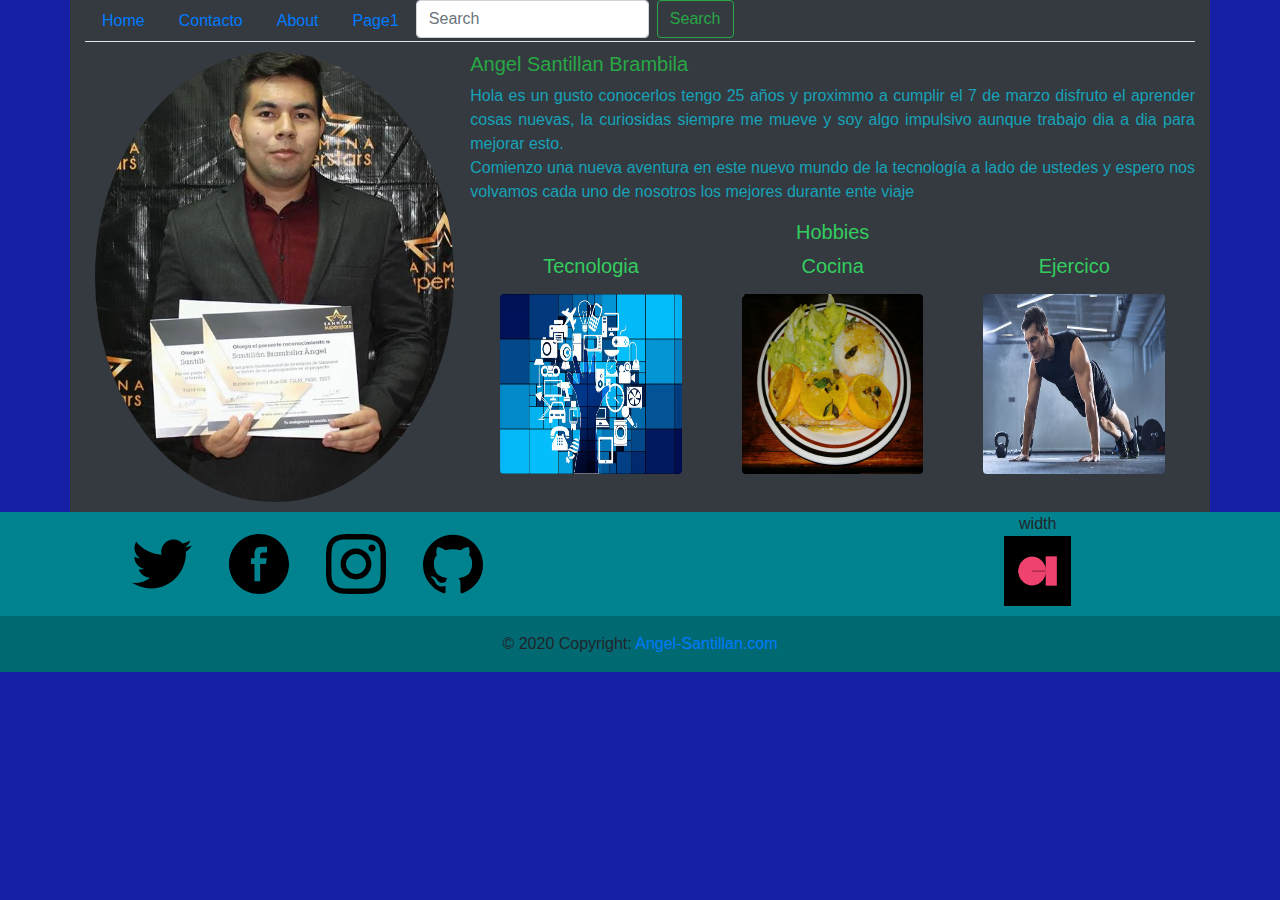
==== index.html @ 317056c0 "primer commit" ====
<!DOCTYPE html>
<html lang="en">
<head>
    <meta charset="UTF-8">
    <meta name="viewport" content="width=device-width, initial-scale=1.0">
    <meta http-equiv="X-UA-Compatible" content="ie=edge">
    <title>Document</title>
    <link rel="stylesheet" href="https://stackpath.bootstrapcdn.com/bootstrap/4.4.1/css/bootstrap.min.css" 
    integrity="sha384-Vkoo8x4CGsO3+Hhxv8T/Q5PaXtkKtu6ug5TOeNV6gBiFeWPGFN9MuhOf23Q9Ifjh" crossorigin="anonymous">
    <link rel="stylesheet" href="./css/style.css">
</head>
<body>
    <header class="container bg-dark">
        <div class="nav nav-tabs align-self-end">
            <li class="nav-item">
                <a class="nav-link" href="./index.html">Home</a>
            </li>
            <li class="nav-item">
                <a class="nav-link" href="./contact.html">Contacto</a>
            </li>
            <li class="nav-item">
                <a class="nav-link" href="#">About</a>
            </li>
            <li class="nav-item mr5">
                <a class="nav-link" href="#">Page1</a>
            </li>
            <li class="nav-item">
                <form class="form-inline">
                    <input class="form-control mr-sm-2" type="search" placeholder="Search" aria-label="Search">
                    <button class="btn btn-outline-success my-2 my-sm-0" type="submit">Search</button>
                </form>
            </li>
            
        </div>
        <div class="media">
            <img class="mr-3 rounded-circle" src="./images/Angel-sanmina.jpg" id="hero-img" alt="Angel">
            <div class="media-body title-hero">
              <h5 class="mt-0 text-success">Angel Santillan Brambila</h5>
              <p class="text-info text-justify">
                Hola es un gusto conocerlos tengo 25 años y proximmo a cumplir el 7 de marzo
                disfruto el aprender cosas nuevas, la curiosidas siempre me mueve y soy algo impulsivo aunque 
                trabajo dia a dia para mejorar esto. <br>
                Comienzo una nueva aventura en este nuevo mundo de la tecnología a lado de ustedes y espero
                nos volvamos cada uno de nosotros los mejores durante ente viaje
              </p>
              <h5 class="text-center" id="title-hobbies">
                  Hobbies
                <div class="container">
                    <div class="row" id="row-hobbies">
                        <!-- Hobbie de Tecnologia -->
                        <div class="col">
                            <div class="container">
                                <ul class="list-group" >
                                    <li class="list-group-item">
                                        <p>Tecnologia</p>
                                    </li>
                                    <li class="list-group-item item-img">
                                        <img src="./images/tecnologia.jpg" 
                                        class="img-fluid 
                                            rounded 
                                            img-hobbies"
                                         alt="img-tecnologia">
                                    </li>
                                </ul>
                            </div>
                        </div>
                        <!-- Hobbie de Cocina -->
                        <div class="col">
                            <div class="container">
                                <ul class="list-group" >
                                    <li class="list-group-item">
                                        <p>Cocina</p>
                                    </li>
                                    <li class="list-group-item item-img">
                                        <img src="./images/cocina.jpg" 
                                        class="img-fluid
                                            rounded 
                                            img-hobbies" 
                                        alt="img-tecnologia">
                                    </li>
                                </ul>
                            </div>
                        </div>
                        <!-- Hobbie de Ejercicio -->
                        <div class="col">
                            <div class="container">
                                <ul class="list-group" >
                                    <li class="list-group-item">
                                        <p>Ejercico</p>
                                    </li>
                                    <li class="list-group-item item-img">
                                        <img src="./images/ejercicio.jpg" 
                                        class="img-fluid
                                            rounded 
                                            img-hobbies" 
                                            alt="img-tecnologia">
                                    </li>
                                </ul>
                            </div>
                        </div>
                    </div>
                </div>
              </h5>
            </div>
          </div>        
    </header>
    <main class="container">
        <div class="media">
            
        </div>
    </main>
    <footer class="page-footer">
        <div class="container-fluid" id="footer-redes">
            <div class="row align-items-center" id="row-redes">
                <div class="col-sm-2 col-md-2 col-lg-1">
                    <a href="https://twitter.com/angelsadefe18" target="_blank">
                        <img src="./images/twitter.svg" class="img-footer" alt="">
                    </a>
                </div>
                <div class="col-sm-2 col-md-2 col-lg-1">
                    <a href="https://www.facebook.com/angel.santillanbrambila" target="_blank">
                        <img src="./images/facebook.svg" class="img-footer" alt="">
                    </a>
                </div>
                <div class="col-sm-2 col-md-2 col-lg-1">
                    <a href="https://www.instagram.com/angelsantillanbrambila/?hl=es-la" target="_blank">
                        <img src="./images/instagram.svg" class="img-footer" alt="">
                    </a>
                </div>
                <div class="col-sm-2 col-md-4 col-lg-7 col-xl-6">
                    <a href="https://github.com/satoshi9394" target="_blank">
                        <img src="./images/github.svg" class="img-footer" alt="">
                    </a>
                </div>
                <div class="col-sm-2 col-md-1 col-lg-1">    
                    <p class="text-center" id="footer-title">width</p>
                    <div class="col"></div>
                    <img src="./images/ceroUno.png" class="img-fluid" id="cerouno" alt="ceroUno">
                </div>
            </div>
        </div>
        <div class="footer-copyright text-center py-3">© 2020 Copyright:
            <a href="#" target="_blank"> Angel-Santillan.com</a>
        </div>
    </footer>
</body>
</html>
---- css/style.css ----
:root
{
    --verde-fuerte: #33CD5F;
    --celeste:      #1620A6;
    --cyan:         #00838F;
    --cyan-dark:    #006972;

}

body{
    background-color: var(--celeste);
}

.title-hero{
    margin-top: 10px;
}

#hero-img{
    margin: 10px;
    height: 50vh;
}

#title-hobbies{
    color: var(--verde-fuerte);

}


#row-hobbies p{
    margin-top: 10px;
}

.list-group-item{
    background: none;
    border: 0;
    padding: 0;
}

.item-img {
    padding-bottom: 10px;
}

.img-hobbies
{
    height: 20vh;
}

#footer-redes{
    background-color: var(--cyan);
}

.img-footer{
    height: 60px;
}

#cerouno{
    padding-bottom: 10px;
    height: 80px;
}

#footer-title{
    margin-bottom: 0;
}

#row-redes{
    margin-left: 8vw;
}

.footer-copyright{
    background-color: var(--cyan-dark);
}
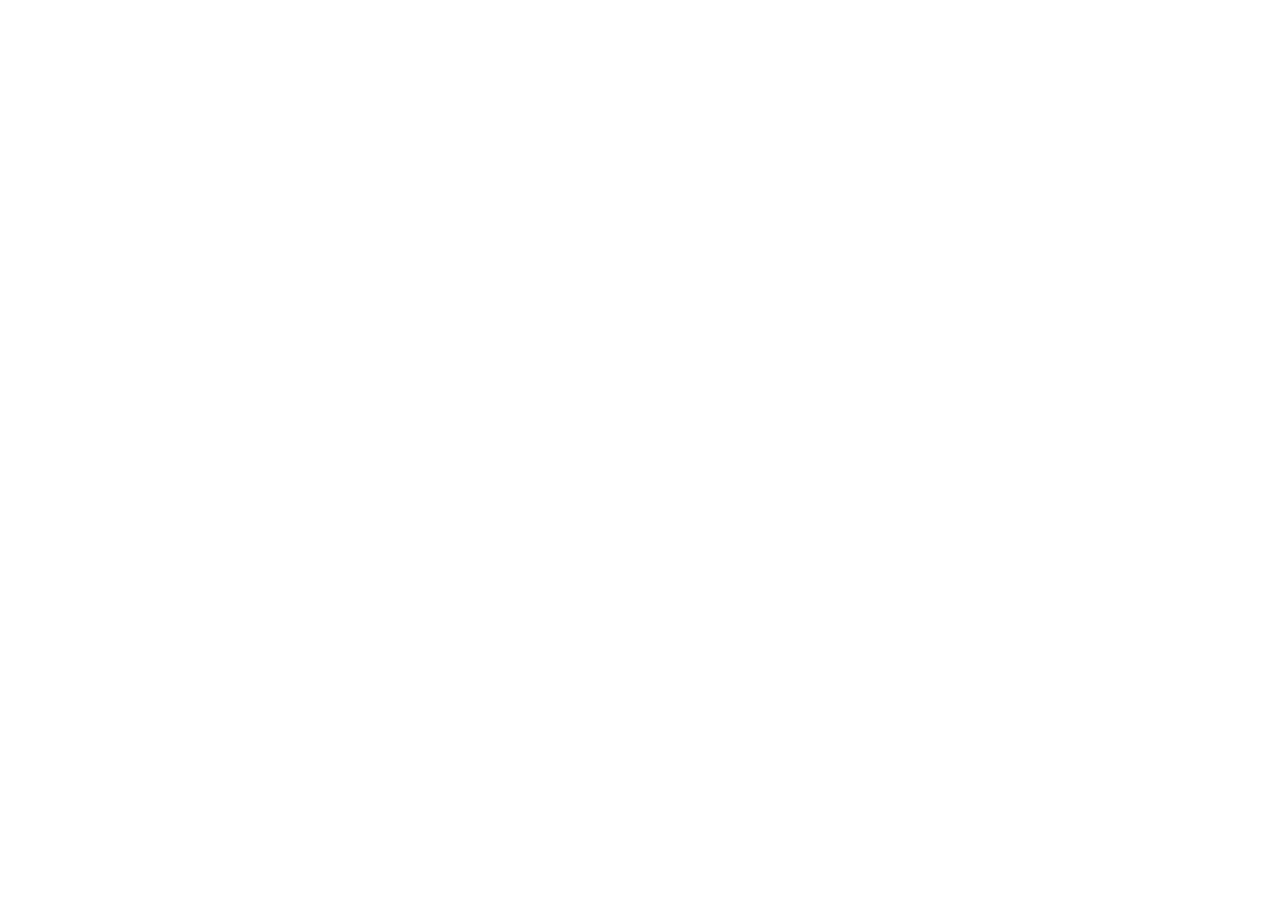
==== commit 6179eed8: "agregando cdn" ====
--- a/index.html
+++ b/index.html
@@ -4,144 +4,20 @@
     <meta charset="UTF-8">
     <meta name="viewport" content="width=device-width, initial-scale=1.0">
     <meta http-equiv="X-UA-Compatible" content="ie=edge">
-    <title>Document</title>
-    <link rel="stylesheet" href="https://stackpath.bootstrapcdn.com/bootstrap/4.4.1/css/bootstrap.min.css" 
-    integrity="sha384-Vkoo8x4CGsO3+Hhxv8T/Q5PaXtkKtu6ug5TOeNV6gBiFeWPGFN9MuhOf23Q9Ifjh" crossorigin="anonymous">
+    <title>Proyecto_1</title>
+    <!-- Compiled and minified CSS -->
+    <link rel="stylesheet" href="https://cdnjs.cloudflare.com/ajax/libs/materialize/1.0.0/css/materialize.min.css">
     <link rel="stylesheet" href="./css/style.css">
 </head>
 <body>
-    <header class="container bg-dark">
-        <div class="nav nav-tabs align-self-end">
-            <li class="nav-item">
-                <a class="nav-link" href="./index.html">Home</a>
-            </li>
-            <li class="nav-item">
-                <a class="nav-link" href="./contact.html">Contacto</a>
-            </li>
-            <li class="nav-item">
-                <a class="nav-link" href="#">About</a>
-            </li>
-            <li class="nav-item mr5">
-                <a class="nav-link" href="#">Page1</a>
-            </li>
-            <li class="nav-item">
-                <form class="form-inline">
-                    <input class="form-control mr-sm-2" type="search" placeholder="Search" aria-label="Search">
-                    <button class="btn btn-outline-success my-2 my-sm-0" type="submit">Search</button>
-                </form>
-            </li>
-            
-        </div>
-        <div class="media">
-            <img class="mr-3 rounded-circle" src="./images/Angel-sanmina.jpg" id="hero-img" alt="Angel">
-            <div class="media-body title-hero">
-              <h5 class="mt-0 text-success">Angel Santillan Brambila</h5>
-              <p class="text-info text-justify">
-                Hola es un gusto conocerlos tengo 25 años y proximmo a cumplir el 7 de marzo
-                disfruto el aprender cosas nuevas, la curiosidas siempre me mueve y soy algo impulsivo aunque 
-                trabajo dia a dia para mejorar esto. <br>
-                Comienzo una nueva aventura en este nuevo mundo de la tecnología a lado de ustedes y espero
-                nos volvamos cada uno de nosotros los mejores durante ente viaje
-              </p>
-              <h5 class="text-center" id="title-hobbies">
-                  Hobbies
-                <div class="container">
-                    <div class="row" id="row-hobbies">
-                        <!-- Hobbie de Tecnologia -->
-                        <div class="col">
-                            <div class="container">
-                                <ul class="list-group" >
-                                    <li class="list-group-item">
-                                        <p>Tecnologia</p>
-                                    </li>
-                                    <li class="list-group-item item-img">
-                                        <img src="./images/tecnologia.jpg" 
-                                        class="img-fluid 
-                                            rounded 
-                                            img-hobbies"
-                                         alt="img-tecnologia">
-                                    </li>
-                                </ul>
-                            </div>
-                        </div>
-                        <!-- Hobbie de Cocina -->
-                        <div class="col">
-                            <div class="container">
-                                <ul class="list-group" >
-                                    <li class="list-group-item">
-                                        <p>Cocina</p>
-                                    </li>
-                                    <li class="list-group-item item-img">
-                                        <img src="./images/cocina.jpg" 
-                                        class="img-fluid
-                                            rounded 
-                                            img-hobbies" 
-                                        alt="img-tecnologia">
-                                    </li>
-                                </ul>
-                            </div>
-                        </div>
-                        <!-- Hobbie de Ejercicio -->
-                        <div class="col">
-                            <div class="container">
-                                <ul class="list-group" >
-                                    <li class="list-group-item">
-                                        <p>Ejercico</p>
-                                    </li>
-                                    <li class="list-group-item item-img">
-                                        <img src="./images/ejercicio.jpg" 
-                                        class="img-fluid
-                                            rounded 
-                                            img-hobbies" 
-                                            alt="img-tecnologia">
-                                    </li>
-                                </ul>
-                            </div>
-                        </div>
-                    </div>
-                </div>
-              </h5>
-            </div>
-          </div>        
+    <header>
+        
     </header>
-    <main class="container">
-        <div class="media">
-            
-        </div>
-    </main>
-    <footer class="page-footer">
-        <div class="container-fluid" id="footer-redes">
-            <div class="row align-items-center" id="row-redes">
-                <div class="col-sm-2 col-md-2 col-lg-1">
-                    <a href="https://twitter.com/angelsadefe18" target="_blank">
-                        <img src="./images/twitter.svg" class="img-footer" alt="">
-                    </a>
-                </div>
-                <div class="col-sm-2 col-md-2 col-lg-1">
-                    <a href="https://www.facebook.com/angel.santillanbrambila" target="_blank">
-                        <img src="./images/facebook.svg" class="img-footer" alt="">
-                    </a>
-                </div>
-                <div class="col-sm-2 col-md-2 col-lg-1">
-                    <a href="https://www.instagram.com/angelsantillanbrambila/?hl=es-la" target="_blank">
-                        <img src="./images/instagram.svg" class="img-footer" alt="">
-                    </a>
-                </div>
-                <div class="col-sm-2 col-md-4 col-lg-7 col-xl-6">
-                    <a href="https://github.com/satoshi9394" target="_blank">
-                        <img src="./images/github.svg" class="img-footer" alt="">
-                    </a>
-                </div>
-                <div class="col-sm-2 col-md-1 col-lg-1">    
-                    <p class="text-center" id="footer-title">width</p>
-                    <div class="col"></div>
-                    <img src="./images/ceroUno.png" class="img-fluid" id="cerouno" alt="ceroUno">
-                </div>
-            </div>
-        </div>
-        <div class="footer-copyright text-center py-3">© 2020 Copyright:
-            <a href="#" target="_blank"> Angel-Santillan.com</a>
-        </div>
+    <main></main>
+    <footer>
+
     </footer>
+    <!-- Compiled and minified JavaScript -->
+    <script src="https://cdnjs.cloudflare.com/ajax/libs/materialize/1.0.0/js/materialize.min.js"></script>
 </body>
 </html>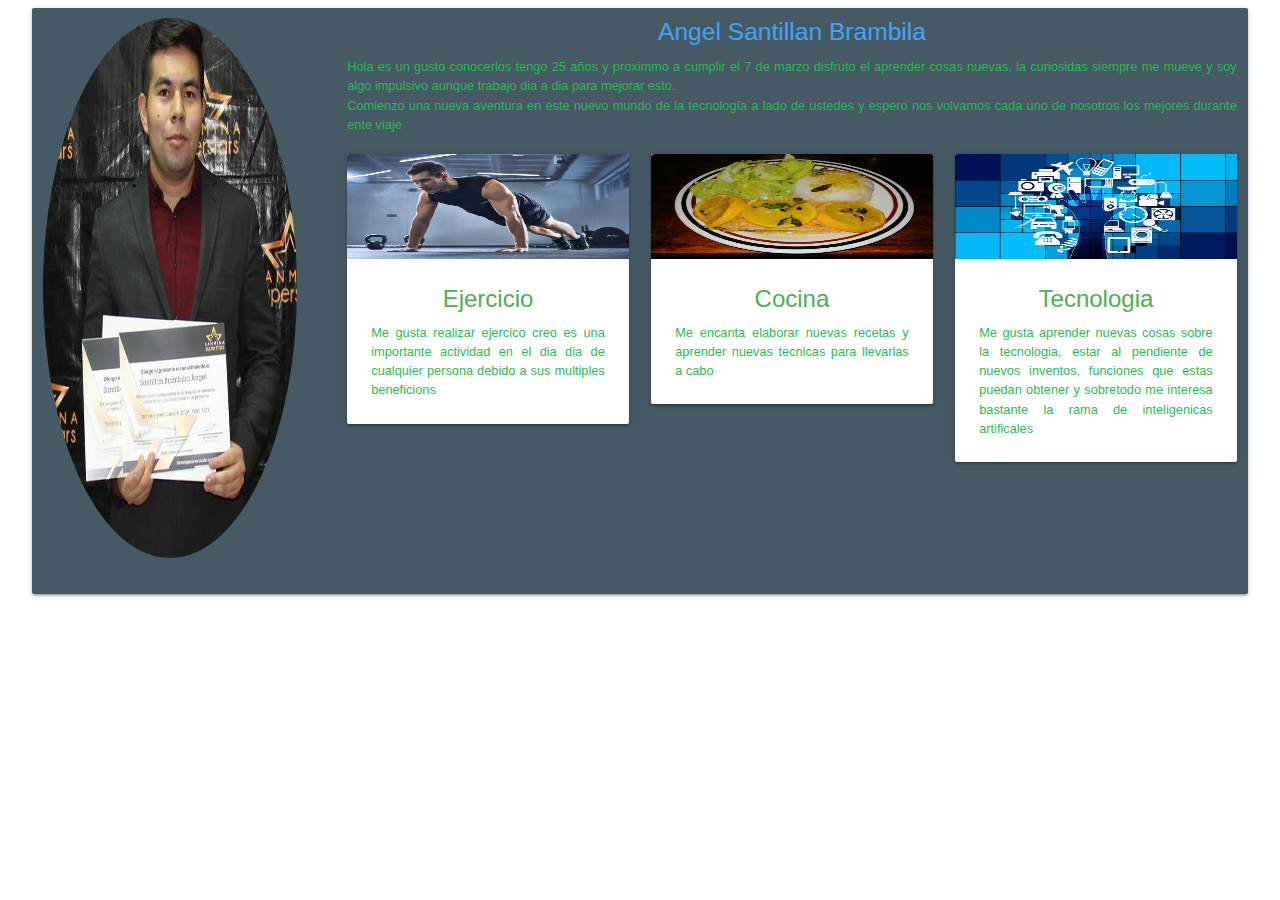
==== commit 82c79b5a: "finalizando card de presentacion" ====
--- a/index.html
+++ b/index.html
@@ -5,15 +5,81 @@
     <meta name="viewport" content="width=device-width, initial-scale=1.0">
     <meta http-equiv="X-UA-Compatible" content="ie=edge">
     <title>Proyecto_1</title>
+    <!--Import Google Icon Font-->
+    <link href="https://fonts.googleapis.com/icon?family=Material+Icons" rel="stylesheet">
     <!-- Compiled and minified CSS -->
     <link rel="stylesheet" href="https://cdnjs.cloudflare.com/ajax/libs/materialize/1.0.0/css/materialize.min.css">
     <link rel="stylesheet" href="./css/style.css">
 </head>
 <body>
-    <header>
-        
-    </header>
-    <main></main>
+    <header class="container">
+        <div class="card-panel teal blue-grey darken-2" id="hero">
+            <div class="row">
+                <div class="col s3 m3 l3 xl3">
+                    <img src="./images/Angel-sanmina.jpg" 
+                    class="circle resposive-img"
+                    id="hero-img" 
+                    alt="Angel-sanmina">
+                </div>
+                <div class="col l9" id="hero-text">
+                    <h5 class="center-align blue-text text-lighten-1">Angel Santillan Brambila</h5>
+                    <p class="">Hola es un gusto conocerlos tengo 25 años y proximmo a cumplir el 7 de marzo
+                    disfruto el aprender cosas nuevas, la curiosidas siempre me mueve y soy algo 
+                    impulsivo aunque trabajo dia a dia para mejorar esto. <br>
+                    Comienzo una nueva aventura en este nuevo mundo de la tecnología a lado de ustedes y espero
+                    nos volvamos cada uno de nosotros los mejores durante ente viaje
+                    </p>
+                    <div class="row">
+                        <div class="col s4 m4 l4 xl4">
+                            <div class="card">
+                                <div class="card-image">
+                                  <img src="./images/ejercicio.jpg" class="hobbies">
+                                </div>
+                                <div class="card-content">
+                                    <span class="card-title center-align green-text">Ejercicio</span>
+                                    <p>Me gusta realizar ejercico creo es una importante
+                                    actividad en el dia dia de cualquier persona debido a sus 
+                                    multiples beneficions
+                                    </p>
+                                </div>
+                            </div>
+                        </div>
+                        <div class="col s4 m4 l4 xl4">
+                            <div class="card">
+                                <div class="card-image">
+                                  <img src="./images/cocina.jpg" class="hobbies">
+                                </div>
+                                <div class="card-content">
+                                    <span class="card-title center-align green-text">Cocina</span>
+                                    <p>Me encanta elaborar nuevas recetas y aprender nuevas 
+                                        tecnicas para llevarlas a cabo
+                                    </p>
+                                </div>
+                            </div>
+                        </div>
+                        <div class="col s4 m4 l4 xl4">
+                            <div class="card">
+                                <div class="card-image">
+                                  <img src="./images/tecnologia.jpg" class="hobbies">
+                                </div>
+                                <div class="card-content">
+                                    <span class="card-title center-align green-text">Tecnologia</span>
+                                    <p>Me gusta aprender nuevas cosas sobre la tecnologia, estar
+                                        al pendiente de nuevos inventos, funciones que estas puedan
+                                        obtener y sobretodo me interesa bastante la rama de inteligenicas
+                                        artificales 
+                                    </p>
+                                </div>
+                            </div>
+                        </div>
+                    </div>
+                </div>
+            </div>
+        </div>
+    </header >
+    <main>
+
+    </main>
     <footer>
 
     </footer>
--- a/css/style.css
+++ b/css/style.css
@@ -0,0 +1,37 @@
+:root
+{
+    --verde-fuerte: rgb(43, 187, 84);
+    --celeste:      #1620A6;
+    --cyan:         #00838F;
+    --cyan-dark:    #006972;
+
+}
+
+.container{
+    width: 95vw;
+}
+
+#hero{
+    padding: 10px 0;
+}
+
+#hero-img{
+    width: 90%;
+    height: 60vh;
+}
+
+#hero-text h5{
+    margin: 0;
+}
+
+#hero-text p{
+    font-size: 0.85em;
+    color: var(--verde-fuerte);
+    text-align: justify;
+}
+
+
+.hobbies{
+    height: 7em;
+}
+
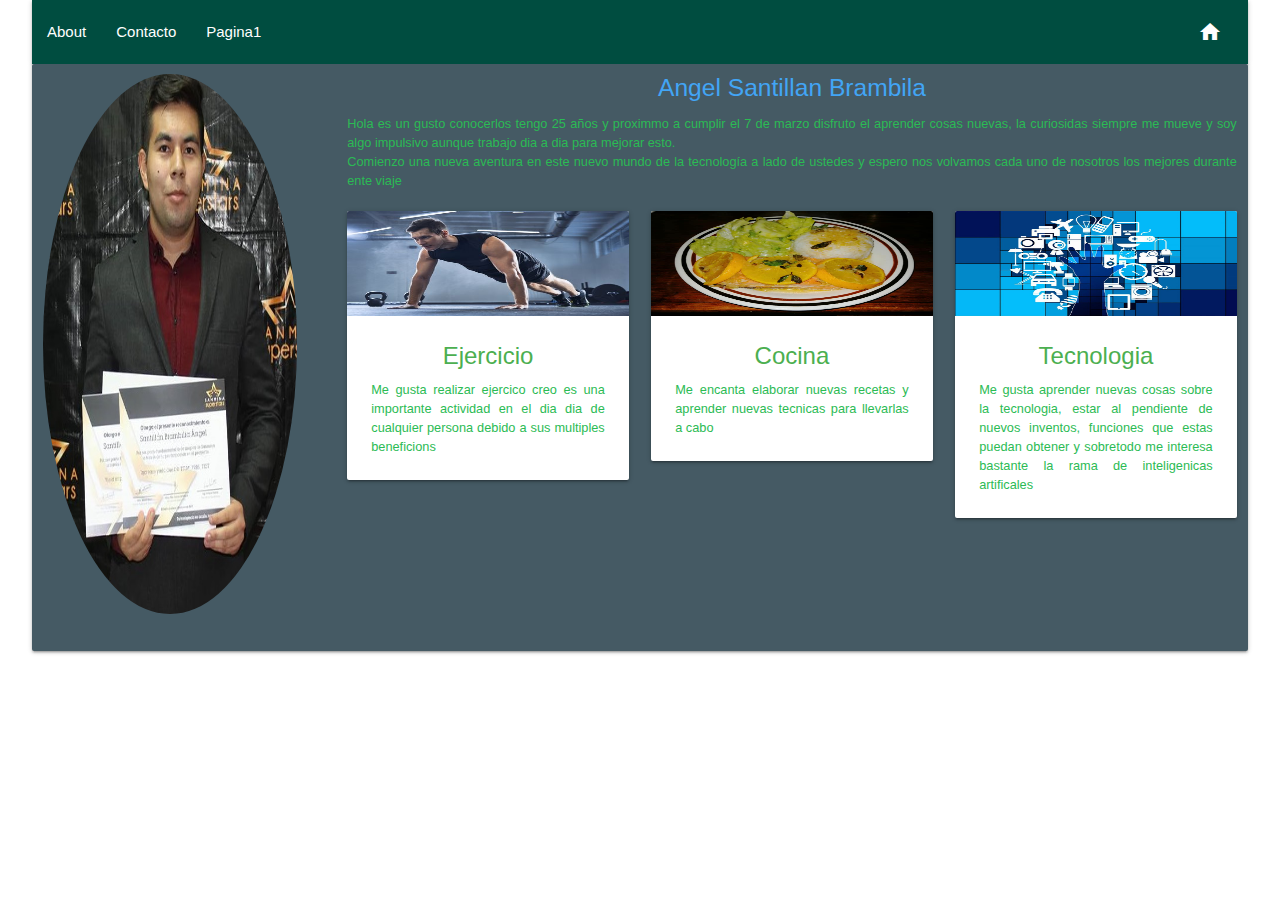
==== commit 56fcc05a: "Finalizando barra de navegacion" ====
--- a/index.html
+++ b/index.html
@@ -13,7 +13,19 @@
 </head>
 <body>
     <header class="container">
-        <div class="card-panel teal blue-grey darken-2" id="hero">
+        <nav>
+            <div class="nav-wrapper teal darken-4">
+              <a href="./index.html" class="right">
+                <i class="material-icons" id="home">home</i>
+              </a>
+              <ul id="nav-mobile" class="left hide-on-med-and-down">
+                <li><a href="#">About</a></li>
+                <li><a href="./contact.html">Contacto</a></li>
+                <li><a href="#">Pagina1</a></li>
+              </ul>
+            </div>
+        </nav>
+        <div class="card-panel blue-grey darken-2" id="hero">
             <div class="row">
                 <div class="col s3 m3 l3 xl3">
                     <img src="./images/Angel-sanmina.jpg" 
--- a/css/style.css
+++ b/css/style.css
@@ -11,8 +11,13 @@
     width: 95vw;
 }
 
+#home{
+    width: 50px;
+}
+
 #hero{
     padding: 10px 0;
+    margin: 0;
 }
 
 #hero-img{
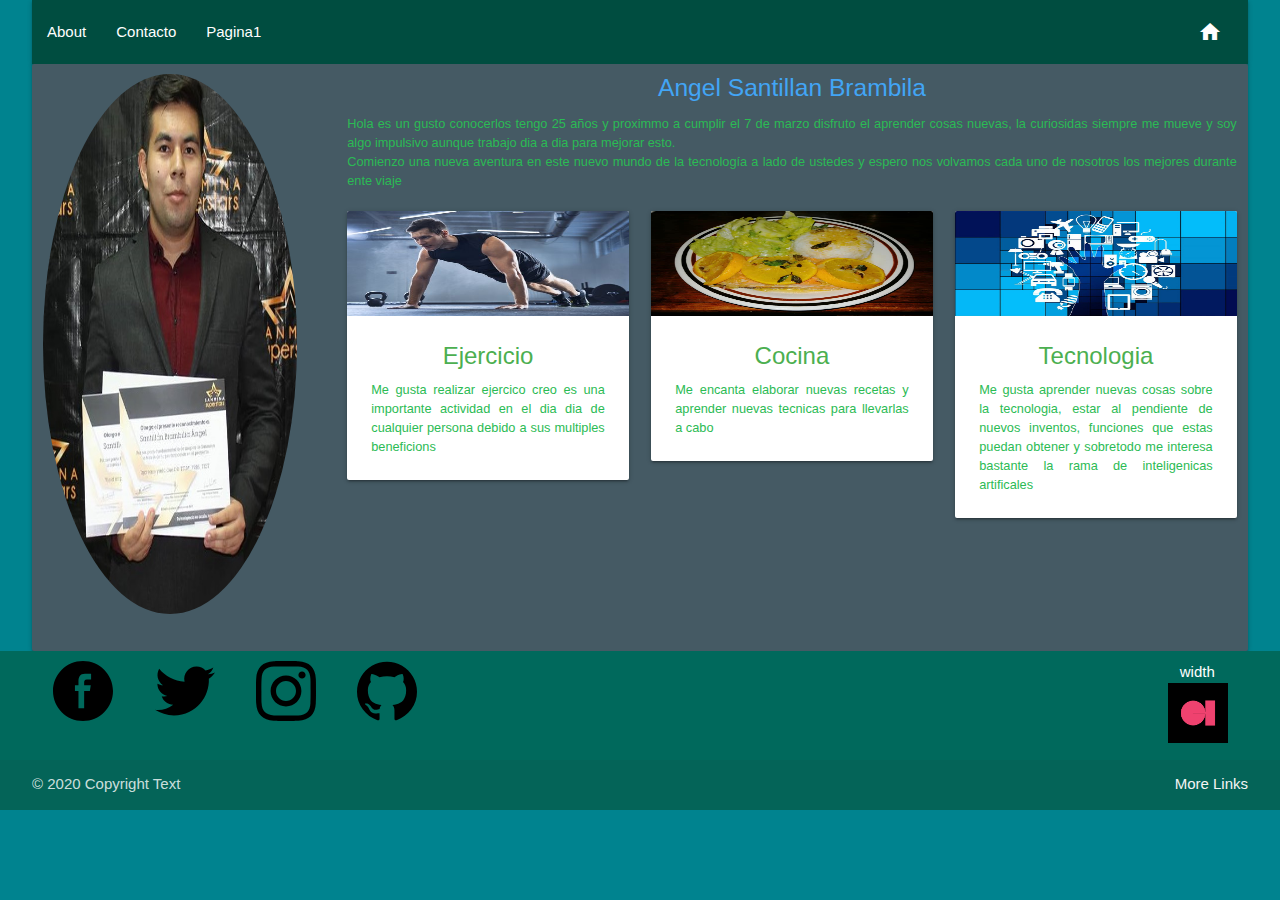
==== commit 74d8308e: "Finalizando el footer" ====
--- a/index.html
+++ b/index.html
@@ -92,8 +92,41 @@
     <main>
 
     </main>
-    <footer>
-
+    <footer class="page-footer teal darken-3" id="footer">
+        <div class="container">
+            <div class="row" id="footer-row">
+                <div class="col s1 m1 l1 xl1">
+                    <a href="https://www.facebook.com/angel.santillanbrambila" target="_blank">
+                        <img src="./images/facebook.svg" class="img-footer" alt="">
+                    </a>
+                </div>
+                <div class="col s1 m1 l1 xl1">
+                    <a href="https://twitter.com/angelsadefe18" target="_blank">
+                        <img src="./images/twitter.svg" class="img-footer" alt="">
+                    </a>
+                </div>
+                <div class="col s1 m1 l1 xl1">
+                    <a href="https://www.instagram.com/angelsantillanbrambila/?hl=es-la" target="_blank">
+                        <img src="./images/instagram.svg" class="img-footer" alt="">
+                    </a>
+                </div>
+                <div class="col s8 m8 l8 xl8">
+                    <a href="https://github.com/satoshi9394" target="_blank">
+                        <img src="./images/github.svg" class="img-footer" alt="">
+                    </a>
+                </div>
+                <div class="col s1 m1 l1 xl1">
+                    <p class="center-align" id="footer-title">width</p>
+                    <img src="./images/ceroUno.png" class="center-align img-footer" id="cerouno" alt="ceroUno">
+                </div>
+            </div>
+        </div>
+        <div class="footer-copyright">
+            <div class="container">
+            © 2020 Copyright Text
+            <a class="grey-text text-lighten-4 right" href="#!">More Links</a>
+            </div>
+          </div>
     </footer>
     <!-- Compiled and minified JavaScript -->
     <script src="https://cdnjs.cloudflare.com/ajax/libs/materialize/1.0.0/js/materialize.min.js"></script>
--- a/css/style.css
+++ b/css/style.css
@@ -5,6 +5,10 @@
     --cyan:         #00838F;
     --cyan-dark:    #006972;
 
+}
+
+body{
+    background-color: var(--cyan);
 }
 
 .container{
@@ -40,3 +44,19 @@
     height: 7em;
 }
 
+.img-footer{
+    height: 60px;
+    padding-left: 10px;
+}
+
+#footer-title{
+    margin: 0;
+}
+
+#footer{
+    padding-top: 10px;
+}
+
+#footer-row{
+    margin-bottom: 10px;
+}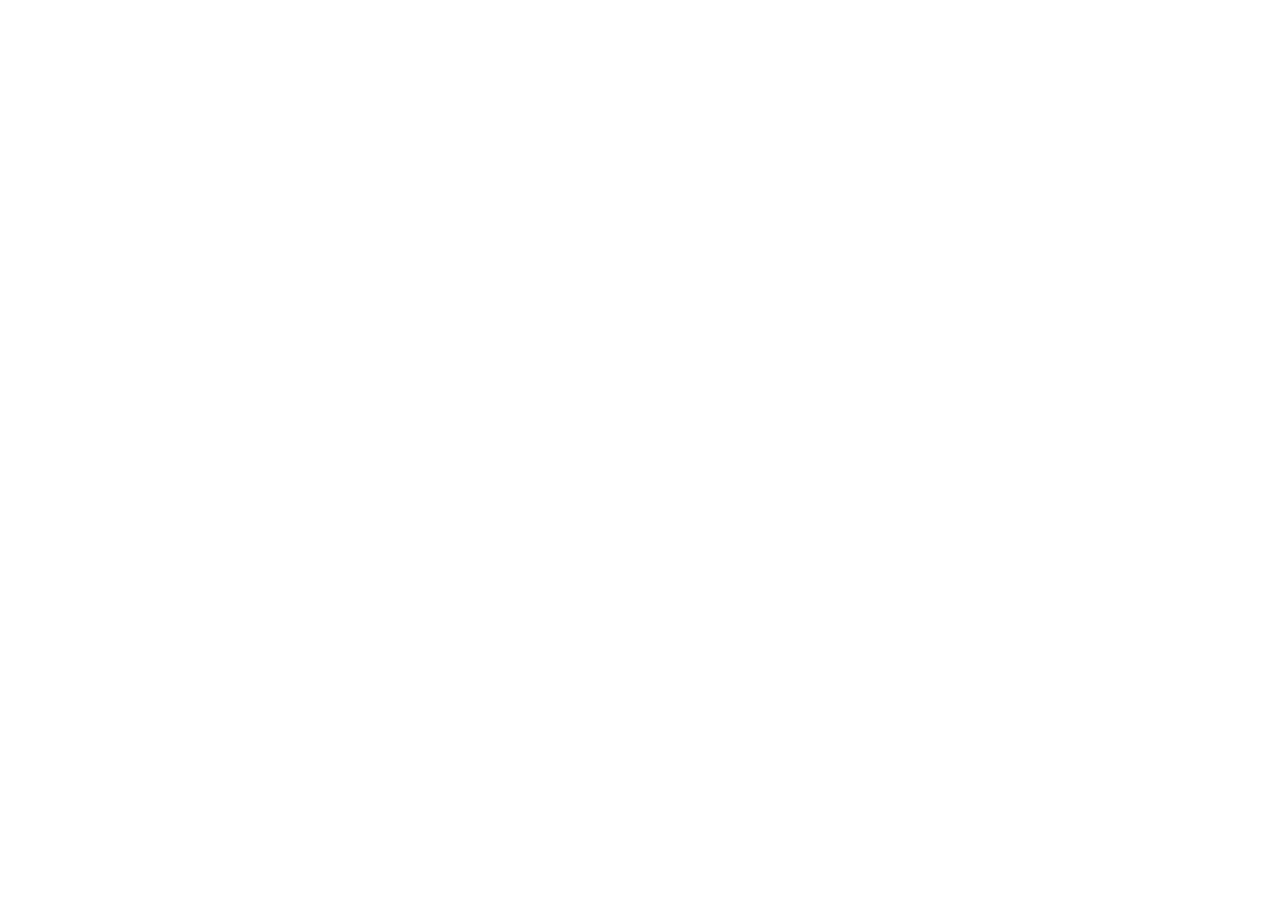
==== commit 5b0b3904: "inicio de fucion" ====
--- a/index.html
+++ b/index.html
@@ -4,131 +4,9 @@
     <meta charset="UTF-8">
     <meta name="viewport" content="width=device-width, initial-scale=1.0">
     <meta http-equiv="X-UA-Compatible" content="ie=edge">
-    <title>Proyecto_1</title>
-    <!--Import Google Icon Font-->
-    <link href="https://fonts.googleapis.com/icon?family=Material+Icons" rel="stylesheet">
-    <!-- Compiled and minified CSS -->
-    <link rel="stylesheet" href="https://cdnjs.cloudflare.com/ajax/libs/materialize/1.0.0/css/materialize.min.css">
-    <link rel="stylesheet" href="./css/style.css">
+    <title>Document</title>
 </head>
 <body>
-    <header class="container">
-        <nav>
-            <div class="nav-wrapper teal darken-4">
-              <a href="./index.html" class="right">
-                <i class="material-icons" id="home">home</i>
-              </a>
-              <ul id="nav-mobile" class="left hide-on-med-and-down">
-                <li><a href="#">About</a></li>
-                <li><a href="./contact.html">Contacto</a></li>
-                <li><a href="#">Pagina1</a></li>
-              </ul>
-            </div>
-        </nav>
-        <div class="card-panel blue-grey darken-2" id="hero">
-            <div class="row">
-                <div class="col s3 m3 l3 xl3">
-                    <img src="./images/Angel-sanmina.jpg" 
-                    class="circle resposive-img"
-                    id="hero-img" 
-                    alt="Angel-sanmina">
-                </div>
-                <div class="col l9" id="hero-text">
-                    <h5 class="center-align blue-text text-lighten-1">Angel Santillan Brambila</h5>
-                    <p class="">Hola es un gusto conocerlos tengo 25 años y proximmo a cumplir el 7 de marzo
-                    disfruto el aprender cosas nuevas, la curiosidas siempre me mueve y soy algo 
-                    impulsivo aunque trabajo dia a dia para mejorar esto. <br>
-                    Comienzo una nueva aventura en este nuevo mundo de la tecnología a lado de ustedes y espero
-                    nos volvamos cada uno de nosotros los mejores durante ente viaje
-                    </p>
-                    <div class="row">
-                        <div class="col s4 m4 l4 xl4">
-                            <div class="card">
-                                <div class="card-image">
-                                  <img src="./images/ejercicio.jpg" class="hobbies">
-                                </div>
-                                <div class="card-content">
-                                    <span class="card-title center-align green-text">Ejercicio</span>
-                                    <p>Me gusta realizar ejercico creo es una importante
-                                    actividad en el dia dia de cualquier persona debido a sus 
-                                    multiples beneficions
-                                    </p>
-                                </div>
-                            </div>
-                        </div>
-                        <div class="col s4 m4 l4 xl4">
-                            <div class="card">
-                                <div class="card-image">
-                                  <img src="./images/cocina.jpg" class="hobbies">
-                                </div>
-                                <div class="card-content">
-                                    <span class="card-title center-align green-text">Cocina</span>
-                                    <p>Me encanta elaborar nuevas recetas y aprender nuevas 
-                                        tecnicas para llevarlas a cabo
-                                    </p>
-                                </div>
-                            </div>
-                        </div>
-                        <div class="col s4 m4 l4 xl4">
-                            <div class="card">
-                                <div class="card-image">
-                                  <img src="./images/tecnologia.jpg" class="hobbies">
-                                </div>
-                                <div class="card-content">
-                                    <span class="card-title center-align green-text">Tecnologia</span>
-                                    <p>Me gusta aprender nuevas cosas sobre la tecnologia, estar
-                                        al pendiente de nuevos inventos, funciones que estas puedan
-                                        obtener y sobretodo me interesa bastante la rama de inteligenicas
-                                        artificales 
-                                    </p>
-                                </div>
-                            </div>
-                        </div>
-                    </div>
-                </div>
-            </div>
-        </div>
-    </header >
-    <main>
-
-    </main>
-    <footer class="page-footer teal darken-3" id="footer">
-        <div class="container">
-            <div class="row" id="footer-row">
-                <div class="col s1 m1 l1 xl1">
-                    <a href="https://www.facebook.com/angel.santillanbrambila" target="_blank">
-                        <img src="./images/facebook.svg" class="img-footer" alt="">
-                    </a>
-                </div>
-                <div class="col s1 m1 l1 xl1">
-                    <a href="https://twitter.com/angelsadefe18" target="_blank">
-                        <img src="./images/twitter.svg" class="img-footer" alt="">
-                    </a>
-                </div>
-                <div class="col s1 m1 l1 xl1">
-                    <a href="https://www.instagram.com/angelsantillanbrambila/?hl=es-la" target="_blank">
-                        <img src="./images/instagram.svg" class="img-footer" alt="">
-                    </a>
-                </div>
-                <div class="col s8 m8 l8 xl8">
-                    <a href="https://github.com/satoshi9394" target="_blank">
-                        <img src="./images/github.svg" class="img-footer" alt="">
-                    </a>
-                </div>
-                <div class="col s1 m1 l1 xl1">
-                    <p class="center-align" id="footer-title">width</p>
-                    <img src="./images/ceroUno.png" class="center-align img-footer" id="cerouno" alt="ceroUno">
-                </div>
-            </div>
-        </div>
-        <div class="footer-copyright">
-            <div class="container">
-            © 2020 Copyright Text
-            <a class="grey-text text-lighten-4 right" href="#!">More Links</a>
-            </div>
-          </div>
-    </footer>
-    <!-- Compiled and minified JavaScript -->
-    <script src="https://cdnjs.cloudflare.com/ajax/libs/materialize/1.0.0/js/materialize.min.js"></script>
+    
 </body>
 </html>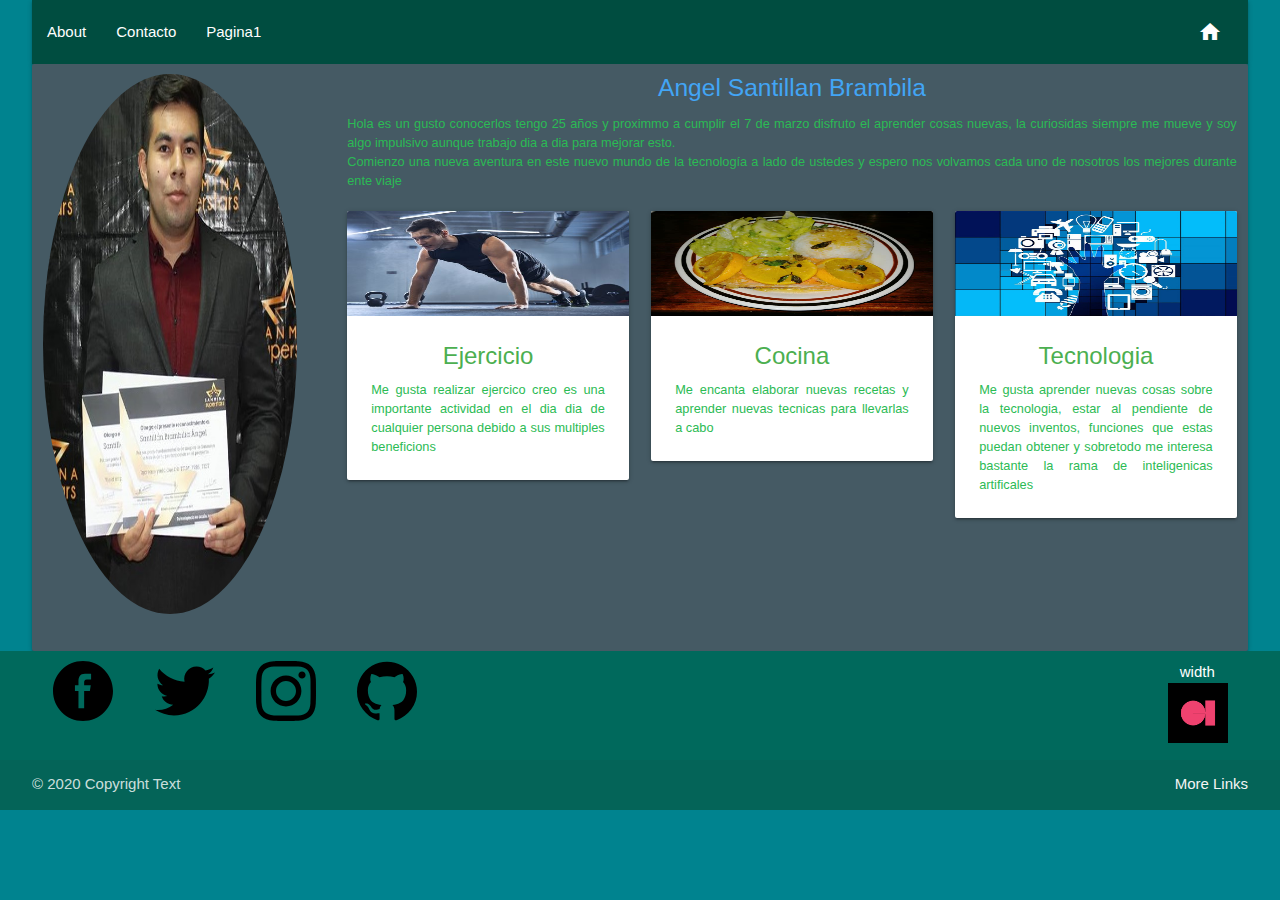
==== commit 16267b51: "Funcion de estilo de materilize" ====
--- a/index.html
+++ b/index.html
@@ -4,9 +4,131 @@
     <meta charset="UTF-8">
     <meta name="viewport" content="width=device-width, initial-scale=1.0">
     <meta http-equiv="X-UA-Compatible" content="ie=edge">
-    <title>Document</title>
+    <title>Proyecto_1</title>
+    <!--Import Google Icon Font-->
+    <link href="https://fonts.googleapis.com/icon?family=Material+Icons" rel="stylesheet">
+    <!-- Compiled and minified CSS -->
+    <link rel="stylesheet" href="https://cdnjs.cloudflare.com/ajax/libs/materialize/1.0.0/css/materialize.min.css">
+    <link rel="stylesheet" href="./css/style.css">
 </head>
 <body>
-    
+    <header class="container">
+        <nav>
+            <div class="nav-wrapper teal darken-4">
+              <a href="./index.html" class="right">
+                <i class="material-icons" id="home">home</i>
+              </a>
+              <ul id="nav-mobile" class="left hide-on-med-and-down">
+                <li><a href="#">About</a></li>
+                <li><a href="./contact.html">Contacto</a></li>
+                <li><a href="#">Pagina1</a></li>
+              </ul>
+            </div>
+        </nav>
+        <div class="card-panel blue-grey darken-2" id="hero">
+            <div class="row">
+                <div class="col s3 m3 l3 xl3">
+                    <img src="./images/Angel-sanmina.jpg" 
+                    class="circle resposive-img"
+                    id="hero-img" 
+                    alt="Angel-sanmina">
+                </div>
+                <div class="col l9" id="hero-text">
+                    <h5 class="center-align blue-text text-lighten-1">Angel Santillan Brambila</h5>
+                    <p class="">Hola es un gusto conocerlos tengo 25 años y proximmo a cumplir el 7 de marzo
+                    disfruto el aprender cosas nuevas, la curiosidas siempre me mueve y soy algo 
+                    impulsivo aunque trabajo dia a dia para mejorar esto. <br>
+                    Comienzo una nueva aventura en este nuevo mundo de la tecnología a lado de ustedes y espero
+                    nos volvamos cada uno de nosotros los mejores durante ente viaje
+                    </p>
+                    <div class="row">
+                        <div class="col s4 m4 l4 xl4">
+                            <div class="card">
+                                <div class="card-image">
+                                  <img src="./images/ejercicio.jpg" class="hobbies">
+                                </div>
+                                <div class="card-content">
+                                    <span class="card-title center-align green-text">Ejercicio</span>
+                                    <p>Me gusta realizar ejercico creo es una importante
+                                    actividad en el dia dia de cualquier persona debido a sus 
+                                    multiples beneficions
+                                    </p>
+                                </div>
+                            </div>
+                        </div>
+                        <div class="col s4 m4 l4 xl4">
+                            <div class="card">
+                                <div class="card-image">
+                                  <img src="./images/cocina.jpg" class="hobbies">
+                                </div>
+                                <div class="card-content">
+                                    <span class="card-title center-align green-text">Cocina</span>
+                                    <p>Me encanta elaborar nuevas recetas y aprender nuevas 
+                                        tecnicas para llevarlas a cabo
+                                    </p>
+                                </div>
+                            </div>
+                        </div>
+                        <div class="col s4 m4 l4 xl4">
+                            <div class="card">
+                                <div class="card-image">
+                                  <img src="./images/tecnologia.jpg" class="hobbies">
+                                </div>
+                                <div class="card-content">
+                                    <span class="card-title center-align green-text">Tecnologia</span>
+                                    <p>Me gusta aprender nuevas cosas sobre la tecnologia, estar
+                                        al pendiente de nuevos inventos, funciones que estas puedan
+                                        obtener y sobretodo me interesa bastante la rama de inteligenicas
+                                        artificales 
+                                    </p>
+                                </div>
+                            </div>
+                        </div>
+                    </div>
+                </div>
+            </div>
+        </div>
+    </header >
+    <main>
+
+    </main>
+    <footer class="page-footer teal darken-3" id="footer">
+        <div class="container">
+            <div class="row" id="footer-row">
+                <div class="col s1 m1 l1 xl1">
+                    <a href="https://www.facebook.com/angel.santillanbrambila" target="_blank">
+                        <img src="./images/facebook.svg" class="img-footer" alt="">
+                    </a>
+                </div>
+                <div class="col s1 m1 l1 xl1">
+                    <a href="https://twitter.com/angelsadefe18" target="_blank">
+                        <img src="./images/twitter.svg" class="img-footer" alt="">
+                    </a>
+                </div>
+                <div class="col s1 m1 l1 xl1">
+                    <a href="https://www.instagram.com/angelsantillanbrambila/?hl=es-la" target="_blank">
+                        <img src="./images/instagram.svg" class="img-footer" alt="">
+                    </a>
+                </div>
+                <div class="col s8 m8 l8 xl8">
+                    <a href="https://github.com/satoshi9394" target="_blank">
+                        <img src="./images/github.svg" class="img-footer" alt="">
+                    </a>
+                </div>
+                <div class="col s1 m1 l1 xl1">
+                    <p class="center-align" id="footer-title">width</p>
+                    <img src="./images/ceroUno.png" class="center-align img-footer" id="cerouno" alt="ceroUno">
+                </div>
+            </div>
+        </div>
+        <div class="footer-copyright">
+            <div class="container">
+            © 2020 Copyright Text
+            <a class="grey-text text-lighten-4 right" href="#!">More Links</a>
+            </div>
+          </div>
+    </footer>
+    <!-- Compiled and minified JavaScript -->
+    <script src="https://cdnjs.cloudflare.com/ajax/libs/materialize/1.0.0/js/materialize.min.js"></script>
 </body>
 </html>--- a/css/style.css
+++ b/css/style.css
@@ -0,0 +1,62 @@
+:root
+{
+    --verde-fuerte: rgb(43, 187, 84);
+    --celeste:      #1620A6;
+    --cyan:         #00838F;
+    --cyan-dark:    #006972;
+
+}
+
+body{
+    background-color: var(--cyan);
+}
+
+.container{
+    width: 95vw;
+}
+
+#home{
+    width: 50px;
+}
+
+#hero{
+    padding: 10px 0;
+    margin: 0;
+}
+
+#hero-img{
+    width: 90%;
+    height: 60vh;
+}
+
+#hero-text h5{
+    margin: 0;
+}
+
+#hero-text p{
+    font-size: 0.85em;
+    color: var(--verde-fuerte);
+    text-align: justify;
+}
+
+
+.hobbies{
+    height: 7em;
+}
+
+.img-footer{
+    height: 60px;
+    padding-left: 10px;
+}
+
+#footer-title{
+    margin: 0;
+}
+
+#footer{
+    padding-top: 10px;
+}
+
+#footer-row{
+    margin-bottom: 10px;
+}
